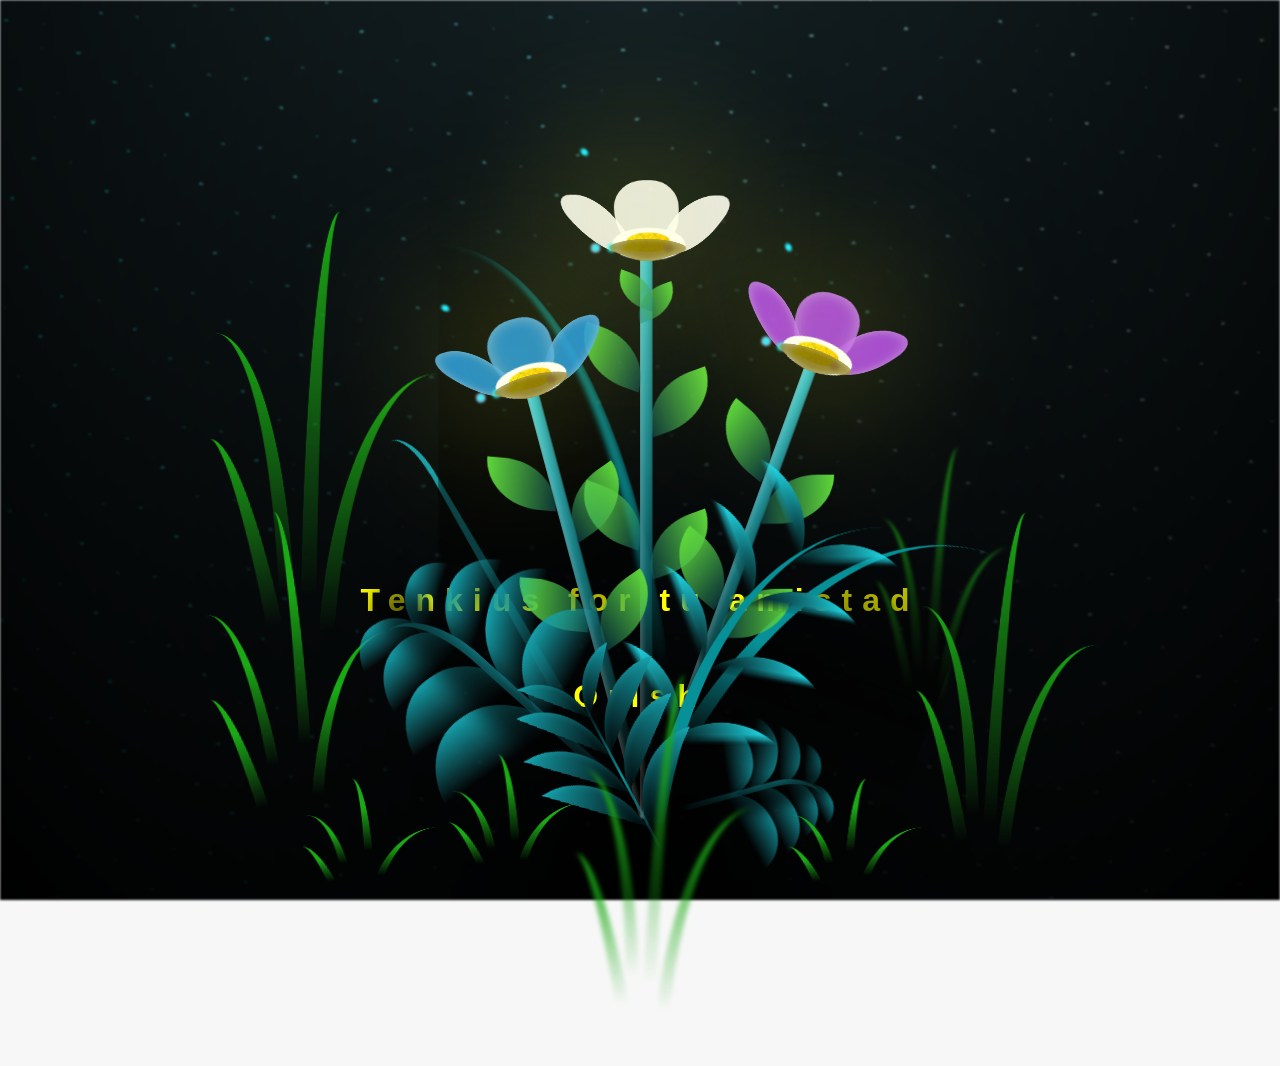
==== flower.html @ 5549317d "Primer commit" ====
<!DOCTYPE html>
<html lang="es">
  <head>
    <meta charset="UTF-8" />
    <meta http-equiv="X-UA-Compatible" content="IE=edge" />
    <meta name="viewport" content="width=device-width, initial-scale=1.0" />
    <link rel="stylesheet" href="css/main.css" />
    <link rel="icon" href="img/flowers.png" type="image/x-icon" />
    <title>Flower</title>
  </head>
  <body class="container">
    <audio src="sound/einaudi-i-giorni.mp3" autoplay></audio>
    <div id="lyrics">
     
    </div>
    <h1 class="titulo">Tenkius for tu amistad <br> <br>
      Orish</h1>
  
    <div class="night"></div>
    <div class="flowers">
      <div class="flower flower--1">
        <div class="flower__leafs flower__leafs--1">
          <div class="flower__leaf flower__leaf--1"></div>
          <div class="flower__leaf flower__leaf--2"></div>
          <div class="flower__leaf flower__leaf--3"></div>
          <div class="flower__leaf flower__leaf--4"></div>
          <div class="flower__white-circle"></div>

          <div class="flower__light flower__light--1"></div>
          <div class="flower__light flower__light--2"></div>
          <div class="flower__light flower__light--3"></div>
          <div class="flower__light flower__light--4"></div>
          <div class="flower__light flower__light--5"></div>
          <div class="flower__light flower__light--6"></div>
          <div class="flower__light flower__light--7"></div>
          <div class="flower__light flower__light--8"></div>
        </div>
        <div class="flower__line">
          <div class="flower__line__leaf flower__line__leaf--1"></div>
          <div class="flower__line__leaf flower__line__leaf--2"></div>
          <div class="flower__line__leaf flower__line__leaf--3"></div>
          <div class="flower__line__leaf flower__line__leaf--4"></div>
          <div class="flower__line__leaf flower__line__leaf--5"></div>
          <div class="flower__line__leaf flower__line__leaf--6"></div>
        </div>
      </div>

      <div class="flower flower--2">
        <div class="flower__leafs flower__leafs--2">
          <div class="flower__leaf flower__leaf--1"></div>
          <div class="flower__leaf flower__leaf--2"></div>
          <div class="flower__leaf flower__leaf--3"></div>
          <div class="flower__leaf flower__leaf--4"></div>
          <div class="flower__white-circle"></div>

          <div class="flower__light flower__light--1"></div>
          <div class="flower__light flower__light--2"></div>
          <div class="flower__light flower__light--3"></div>
          <div class="flower__light flower__light--4"></div>
          <div class="flower__light flower__light--5"></div>
          <div class="flower__light flower__light--6"></div>
          <div class="flower__light flower__light--7"></div>
          <div class="flower__light flower__light--8"></div>
        </div>
        <div class="flower__line">
          <div class="flower__line__leaf flower__line__leaf--1"></div>
          <div class="flower__line__leaf flower__line__leaf--2"></div>
          <div class="flower__line__leaf flower__line__leaf--3"></div>
          <div class="flower__line__leaf flower__line__leaf--4"></div>
        </div>
      </div>

      <div class="flower flower--3">
        <div class="flower__leafs flower__leafs--3">
          <div class="flower__leaf flower__leaf--1"></div>
          <div class="flower__leaf flower__leaf--2"></div>
          <div class="flower__leaf flower__leaf--3"></div>
          <div class="flower__leaf flower__leaf--4"></div>
          <div class="flower__white-circle"></div>

          <div class="flower__light flower__light--1"></div>
          <div class="flower__light flower__light--2"></div>
          <div class="flower__light flower__light--3"></div>
          <div class="flower__light flower__light--4"></div>
          <div class="flower__light flower__light--5"></div>
          <div class="flower__light flower__light--6"></div>
          <div class="flower__light flower__light--7"></div>
          <div class="flower__light flower__light--8"></div>
        </div>
        <div class="flower__line">
          <div class="flower__line__leaf flower__line__leaf--1"></div>
          <div class="flower__line__leaf flower__line__leaf--2"></div>
          <div class="flower__line__leaf flower__line__leaf--3"></div>
          <div class="flower__line__leaf flower__line__leaf--4"></div>
        </div>
      </div>

      <div class="grow-ans" style="--d: 1.2s">
        <div class="flower__g-long">
          <div class="flower__g-long__top"></div>
          <div class="flower__g-long__bottom"></div>
        </div>
      </div>

      <div class="growing-grass">
        <div class="flower__grass flower__grass--1">
          <div class="flower__grass--top"></div>
          <div class="flower__grass--bottom"></div>
          <div class="flower__grass__leaf flower__grass__leaf--1"></div>
          <div class="flower__grass__leaf flower__grass__leaf--2"></div>
          <div class="flower__grass__leaf flower__grass__leaf--3"></div>
          <div class="flower__grass__leaf flower__grass__leaf--4"></div>
          <div class="flower__grass__leaf flower__grass__leaf--5"></div>
          <div class="flower__grass__leaf flower__grass__leaf--6"></div>
          <div class="flower__grass__leaf flower__grass__leaf--7"></div>
          <div class="flower__grass__leaf flower__grass__leaf--8"></div>
          <div class="flower__grass__overlay"></div>
        </div>
      </div>

      <div class="growing-grass">
        <div class="flower__grass flower__grass--2">
          <div class="flower__grass--top"></div>
          <div class="flower__grass--bottom"></div>
          <div class="flower__grass__leaf flower__grass__leaf--1"></div>
          <div class="flower__grass__leaf flower__grass__leaf--2"></div>
          <div class="flower__grass__leaf flower__grass__leaf--3"></div>
          <div class="flower__grass__leaf flower__grass__leaf--4"></div>
          <div class="flower__grass__leaf flower__grass__leaf--5"></div>
          <div class="flower__grass__leaf flower__grass__leaf--6"></div>
          <div class="flower__grass__leaf flower__grass__leaf--7"></div>
          <div class="flower__grass__leaf flower__grass__leaf--8"></div>
          <div class="flower__grass__overlay"></div>
        </div>
      </div>

      <div class="grow-ans" style="--d: 2.4s">
        <div class="flower__g-right flower__g-right--1">
          <div class="leaf"></div>
        </div>
      </div>

      <div class="grow-ans" style="--d: 2.8s">
        <div class="flower__g-right flower__g-right--2">
          <div class="leaf"></div>
        </div>
      </div>

      <div class="grow-ans" style="--d: 2.8s">
        <div class="flower__g-front">
          <div
            class="flower__g-front__leaf-wrapper flower__g-front__leaf-wrapper--1"
          >
            <div class="flower__g-front__leaf"></div>
          </div>
          <div
            class="flower__g-front__leaf-wrapper flower__g-front__leaf-wrapper--2"
          >
            <div class="flower__g-front__leaf"></div>
          </div>
          <div
            class="flower__g-front__leaf-wrapper flower__g-front__leaf-wrapper--3"
          >
            <div class="flower__g-front__leaf"></div>
          </div>
          <div
            class="flower__g-front__leaf-wrapper flower__g-front__leaf-wrapper--4"
          >
            <div class="flower__g-front__leaf"></div>
          </div>
          <div
            class="flower__g-front__leaf-wrapper flower__g-front__leaf-wrapper--5"
          >
            <div class="flower__g-front__leaf"></div>
          </div>
          <div
            class="flower__g-front__leaf-wrapper flower__g-front__leaf-wrapper--6"
          >
            <div class="flower__g-front__leaf"></div>
          </div>
          <div
            class="flower__g-front__leaf-wrapper flower__g-front__leaf-wrapper--7"
          >
            <div class="flower__g-front__leaf"></div>
          </div>
          <div
            class="flower__g-front__leaf-wrapper flower__g-front__leaf-wrapper--8"
          >
            <div class="flower__g-front__leaf"></div>
          </div>
          <div class="flower__g-front__line"></div>
        </div>
      </div>

      <div class="grow-ans" style="--d: 3.2s">
        <div class="flower__g-fr">
          <div class="leaf"></div>
          <div class="flower__g-fr__leaf flower__g-fr__leaf--1"></div>
          <div class="flower__g-fr__leaf flower__g-fr__leaf--2"></div>
          <div class="flower__g-fr__leaf flower__g-fr__leaf--3"></div>
          <div class="flower__g-fr__leaf flower__g-fr__leaf--4"></div>
          <div class="flower__g-fr__leaf flower__g-fr__leaf--5"></div>
          <div class="flower__g-fr__leaf flower__g-fr__leaf--6"></div>
          <div class="flower__g-fr__leaf flower__g-fr__leaf--7"></div>
          <div class="flower__g-fr__leaf flower__g-fr__leaf--8"></div>
        </div>
      </div>

      <div class="long-g long-g--0">
        <div class="grow-ans" style="--d: 3s">
          <div class="leaf leaf--0"></div>
        </div>
        <div class="grow-ans" style="--d: 2.2s">
          <div class="leaf leaf--1"></div>
        </div>
        <div class="grow-ans" style="--d: 3.4s">
          <div class="leaf leaf--2"></div>
        </div>
        <div class="grow-ans" style="--d: 3.6s">
          <div class="leaf leaf--3"></div>
        </div>
      </div>

      <div class="long-g long-g--1">
        <div class="grow-ans" style="--d: 3.6s">
          <div class="leaf leaf--0"></div>
        </div>
        <div class="grow-ans" style="--d: 3.8s">
          <div class="leaf leaf--1"></div>
        </div>
        <div class="grow-ans" style="--d: 4s">
          <div class="leaf leaf--2"></div>
        </div>
        <div class="grow-ans" style="--d: 4.2s">
          <div class="leaf leaf--3"></div>
        </div>
      </div>

      <div class="long-g long-g--2">
        <div class="grow-ans" style="--d: 4s">
          <div class="leaf leaf--0"></div>
        </div>
        <div class="grow-ans" style="--d: 4.2s">
          <div class="leaf leaf--1"></div>
        </div>
        <div class="grow-ans" style="--d: 4.4s">
          <div class="leaf leaf--2"></div>
        </div>
        <div class="grow-ans" style="--d: 4.6s">
          <div class="leaf leaf--3"></div>
        </div>
      </div>

      <div class="long-g long-g--3">
        <div class="grow-ans" style="--d: 4s">
          <div class="leaf leaf--0"></div>
        </div>
        <div class="grow-ans" style="--d: 4.2s">
          <div class="leaf leaf--1"></div>
        </div>
        <div class="grow-ans" style="--d: 3s">
          <div class="leaf leaf--2"></div>
        </div>
        <div class="grow-ans" style="--d: 3.6s">
          <div class="leaf leaf--3"></div>
        </div>
      </div>

      <div class="long-g long-g--4">
        <div class="grow-ans" style="--d: 4s">
          <div class="leaf leaf--0"></div>
        </div>
        <div class="grow-ans" style="--d: 4.2s">
          <div class="leaf leaf--1"></div>
        </div>
        <div class="grow-ans" style="--d: 3s">
          <div class="leaf leaf--2"></div>
        </div>
        <div class="grow-ans" style="--d: 3.6s">
          <div class="leaf leaf--3"></div>
        </div>
      </div>

      <div class="long-g long-g--5">
        <div class="grow-ans" style="--d: 4s">
          <div class="leaf leaf--0"></div>
        </div>
        <div class="grow-ans" style="--d: 4.2s">
          <div class="leaf leaf--1"></div>
        </div>
        <div class="grow-ans" style="--d: 3s">
          <div class="leaf leaf--2"></div>
        </div>
        <div class="grow-ans" style="--d: 3.6s">
          <div class="leaf leaf--3"></div>
        </div>
      </div>

      <div class="long-g long-g--6">
        <div class="grow-ans" style="--d: 4.2s">
          <div class="leaf leaf--0"></div>
        </div>
        <div class="grow-ans" style="--d: 4.4s">
          <div class="leaf leaf--1"></div>
        </div>
        <div class="grow-ans" style="--d: 4.6s">
          <div class="leaf leaf--2"></div>
        </div>
        <div class="grow-ans" style="--d: 4.8s">
          <div class="leaf leaf--3"></div>
        </div>
      </div>

      <div class="long-g long-g--7">
        <div class="grow-ans" style="--d: 3s">
          <div class="leaf leaf--0"></div>
        </div>
        <div class="grow-ans" style="--d: 3.2s">
          <div class="leaf leaf--1"></div>
        </div>
        <div class="grow-ans" style="--d: 3.5s">
          <div class="leaf leaf--2"></div>
        </div>
        <div class="grow-ans" style="--d: 3.6s">
          <div class="leaf leaf--3"></div>
        </div>
      </div>
    </div>
    <script src="anim.js"></script>
    <script src="main.js"></script>
  </body>
</html>
---- css/main.css ----
*,
*::after,
*::before {
  padding: 0;
  margin: 0;
  box-sizing: border-box;
}

:root {
  --dark-color: #000;
}

body {
  display: flex;
  align-items: flex-end;
  justify-content: center;
  min-height: 100vh;
  background-color: var(--dark-color);
  overflow: hidden;
  perspective: 1000px;
}

#lyrics {
  font-size: 28px;
  font-family: "Franklin Gothic Medium", "Arial Narrow", Arial, sans-serif;
  color: white;
  position: absolute;
  margin-bottom: 20%;
  z-index: 1;
  font-weight: bold;
  letter-spacing: 4px;
}
@media only screen and (max-width: 600px) {
  /* Estilos específicos para dispositivos con un ancho máximo de 600px */
  #lyrics {
      font-size: 14px; /* Reduce el tamaño del texto para dispositivos más pequeños */
      margin-bottom: 530px;
      letter-spacing: 3px;
  }

}
.titulo {
  margin-bottom: 180px;
  font-family: "Arial Narrow", Arial, sans-serif;
  color: yellow;
  position: absolute;
  font-weight: bold;
  letter-spacing: 10px;
  opacity: 0;
  animation: fadeIn 3s ease-in-out forwards;
  text-align: center;
}
@keyframes fadeIn {
  from {
    opacity: 0;
  }
  to {
    opacity: 1;
  }
}

.night {
  z-index: -1;
  position: absolute;
  left: 50%;
  top: 0;
  transform: translateX(-50%);
  width: 100%;
  height: 100%;
  filter: blur(0.1vmin);
  background-image: radial-gradient(
      ellipse at top,
      transparent 0%,
      var(--dark-color)
    ),
    radial-gradient(
      ellipse at bottom,
      var(--dark-color),
      rgba(145, 233, 255, 0.2)
    ),
    repeating-linear-gradient(
      220deg,
      rgb(0, 0, 0) 0px,
      rgb(0, 0, 0) 19px,
      transparent 19px,
      transparent 22px
    ),
    repeating-linear-gradient(
      189deg,
      rgb(0, 0, 0) 0px,
      rgb(0, 0, 0) 19px,
      transparent 19px,
      transparent 22px
    ),
    repeating-linear-gradient(
      148deg,
      rgb(0, 0, 0) 0px,
      rgb(0, 0, 0) 19px,
      transparent 19px,
      transparent 22px
    ),
    linear-gradient(90deg, rgb(0, 255, 250), rgb(240, 240, 240));
}

.flowers {
  position: relative;
  transform: scale(0.9);
  /*margin-bottom: 100px;
  */
}

@media only screen and (max-width: 768px) {
  /* Estilos específicos para dispositivos con un ancho máximo de 768px */
  .flowers {
      font-size: 14px;
      margin-bottom: 35%;
      letter-spacing: 3px;
      transform: scale(0.85);
  }

  .titulo {
    margin-bottom: 100px;
    font-size: 1.2rem;
    letter-spacing: 5px;
  }

  .flower {
    bottom: 5vmin;
  }

  .flower--1 .flower__line {
    height: 50vmin;
  }

  .flower--2 .flower__line {
    height: 45vmin;
  }
}

.flower {
  position: absolute;
  bottom: 10vmin;
  transform-origin: bottom center;
  z-index: 10;
  --fl-speed: 0.8s;
}
.flower--1 {
  -webkit-animation: moving-flower-1 4s linear infinite;
  animation: moving-flower-1 4s linear infinite;
}
.flower--1 .flower__line {
  height: 70vmin;
  -webkit-animation-delay: 0.3s;
  animation-delay: 0.3s;
}
.flower--1 .flower__line__leaf--1 {
  -webkit-animation: blooming-leaf-right var(--fl-speed) 1.6s backwards;
  animation: blooming-leaf-right var(--fl-speed) 1.6s backwards;
}
.flower--1 .flower__line__leaf--2 {
  -webkit-animation: blooming-leaf-right var(--fl-speed) 1.4s backwards;
  animation: blooming-leaf-right var(--fl-speed) 1.4s backwards;
}
.flower--1 .flower__line__leaf--3 {
  -webkit-animation: blooming-leaf-left var(--fl-speed) 1.2s backwards;
  animation: blooming-leaf-left var(--fl-speed) 1.2s backwards;
}
.flower--1 .flower__line__leaf--4 {
  -webkit-animation: blooming-leaf-left var(--fl-speed) 1s backwards;
  animation: blooming-leaf-left var(--fl-speed) 1s backwards;
}
.flower--1 .flower__line__leaf--5 {
  -webkit-animation: blooming-leaf-right var(--fl-speed) 1.8s backwards;
  animation: blooming-leaf-right var(--fl-speed) 1.8s backwards;
}
.flower--1 .flower__line__leaf--6 {
  -webkit-animation: blooming-leaf-left var(--fl-speed) 2s backwards;
  animation: blooming-leaf-left var(--fl-speed) 2s backwards;
}
.flower--2 {
  left: 50%;
  transform: rotate(20deg);
  -webkit-animation: moving-flower-2 4s linear infinite;
  animation: moving-flower-2 4s linear infinite;
}
.flower--2 .flower__line {
  height: 60vmin;
  -webkit-animation-delay: 0.6s;
  animation-delay: 0.6s;
}
.flower--2 .flower__line__leaf--1 {
  -webkit-animation: blooming-leaf-right var(--fl-speed) 1.9s backwards;
  animation: blooming-leaf-right var(--fl-speed) 1.9s backwards;
}
.flower--2 .flower__line__leaf--2 {
  -webkit-animation: blooming-leaf-right var(--fl-speed) 1.7s backwards;
  animation: blooming-leaf-right var(--fl-speed) 1.7s backwards;
}
.flower--2 .flower__line__leaf--3 {
  -webkit-animation: blooming-leaf-left var(--fl-speed) 1.5s backwards;
  animation: blooming-leaf-left var(--fl-speed) 1.5s backwards;
}
.flower--2 .flower__line__leaf--4 {
  -webkit-animation: blooming-leaf-left var(--fl-speed) 1.3s backwards;
  animation: blooming-leaf-left var(--fl-speed) 1.3s backwards;
}
.flower--3 {
  left: 50%;
  transform: rotate(-15deg);
  -webkit-animation: moving-flower-3 4s linear infinite;
  animation: moving-flower-3 4s linear infinite;
}
.flower--3 .flower__line {
  -webkit-animation-delay: 0.9s;
  animation-delay: 0.9s;
}
.flower--3 .flower__line__leaf--1 {
  -webkit-animation: blooming-leaf-right var(--fl-speed) 2.5s backwards;
  animation: blooming-leaf-right var(--fl-speed) 2.5s backwards;
}
.flower--3 .flower__line__leaf--2 {
  -webkit-animation: blooming-leaf-right var(--fl-speed) 2.3s backwards;
  animation: blooming-leaf-right var(--fl-speed) 2.3s backwards;
}
.flower--3 .flower__line__leaf--3 {
  -webkit-animation: blooming-leaf-left var(--fl-speed) 2.1s backwards;
  animation: blooming-leaf-left var(--fl-speed) 2.1s backwards;
}
.flower--3 .flower__line__leaf--4 {
  -webkit-animation: blooming-leaf-left var(--fl-speed) 1.9s backwards;
  animation: blooming-leaf-left var(--fl-speed) 1.9s backwards;
}
.flower__leafs {
  position: relative;
  -webkit-animation: blooming-flower 2s backwards;
  animation: blooming-flower 2s backwards;
}
.flower__leafs--1 {
  -webkit-animation-delay: 1.1s;
  animation-delay: 1.1s;
}
.flower__leafs--2 {
  -webkit-animation-delay: 1.4s;
  animation-delay: 1.4s;
}
.flower__leafs--3 {
  -webkit-animation-delay: 1.7s;
  animation-delay: 1.7s;
}
.flower__leafs::after {
  content: "";
  position: absolute;
  left: 0;
  top: 0;
  transform: translate(-50%, -100%);
  width: 8vmin;
  height: 8vmin;
  background-color: #f9fd25;
  /* background-color: #fd2525; */
  filter: blur(10vmin);
}
.flower__leaf {
  position: absolute;
  bottom: 0;
  left: 50%;
  width: 8vmin;
  height: 11vmin;
  border-radius: 51% 49% 47% 53%/44% 45% 55% 69%;
  background-color: var(--leaf-color, #fddd25);
  transform-origin: bottom center;
  opacity: 0.9;
  box-shadow: inset 0 0 2vmin rgba(255, 255, 255, 0.5);
}

/* Colores por flor: personaliza aquí cada flor individualmente */
.flower--1 { --leaf-color: #ffffff; }
.flower--2 { --leaf-color: #b246f2; }
.flower--3 { --leaf-color: #1e94e2; }
.flower__leaf--1 {
  transform: translate(-10%, 1%) rotateY(40deg) rotateX(-50deg);
}
.flower__leaf--2 {
  transform: translate(-50%, -4%) rotateX(40deg);
}
.flower__leaf--3 {
  transform: translate(-90%, 0%) rotateY(45deg) rotateX(50deg);
}
.flower__leaf--4 {
  width: 8vmin;
  height: 8vmin;
  transform-origin: bottom left;
  border-radius: 4vmin 10vmin 4vmin 4vmin;
  transform: translate(0%, 18%) rotateX(70deg) rotate(-43deg);
  background-color: #7c6901;
  z-index: 1;
  opacity: 0.8;
}
.flower__white-circle {
  position: absolute;
  left: -3.5vmin;
  top: -3vmin;
  width: 9vmin;
  height: 4vmin;
  border-radius: 50%;
  background-color: #fff;
}
.flower__white-circle::after {
  content: "";
  position: absolute;
  left: 50%;
  top: 45%;
  transform: translate(-50%, -50%);
  width: 60%;
  height: 60%;
  border-radius: inherit;
  background-image: repeating-linear-gradient(
      135deg,
      rgba(0, 0, 0, 0.03) 0px,
      rgba(0, 0, 0, 0.03) 1px,
      transparent 1px,
      transparent 12px
    ),
    repeating-linear-gradient(
      45deg,
      rgba(0, 0, 0, 0.03) 0px,
      rgba(0, 0, 0, 0.03) 1px,
      transparent 1px,
      transparent 12px
    ),
    repeating-linear-gradient(
      67.5deg,
      rgba(0, 0, 0, 0.03) 0px,
      rgba(0, 0, 0, 0.03) 1px,
      transparent 1px,
      transparent 12px
    ),
    repeating-linear-gradient(
      135deg,
      rgba(0, 0, 0, 0.03) 0px,
      rgba(0, 0, 0, 0.03) 1px,
      transparent 1px,
      transparent 12px
    ),
    repeating-linear-gradient(
      45deg,
      rgba(0, 0, 0, 0.03) 0px,
      rgba(0, 0, 0, 0.03) 1px,
      transparent 1px,
      transparent 12px
    ),
    repeating-linear-gradient(
      112.5deg,
      rgba(0, 0, 0, 0.03) 0px,
      rgba(0, 0, 0, 0.03) 1px,
      transparent 1px,
      transparent 12px
    ),
    repeating-linear-gradient(
      112.5deg,
      rgba(0, 0, 0, 0.03) 0px,
      rgba(0, 0, 0, 0.03) 1px,
      transparent 1px,
      transparent 12px
    ),
    repeating-linear-gradient(
      45deg,
      rgba(0, 0, 0, 0.03) 0px,
      rgba(0, 0, 0, 0.03) 1px,
      transparent 1px,
      transparent 12px
    ),
    repeating-linear-gradient(
      22.5deg,
      rgba(0, 0, 0, 0.03) 0px,
      rgba(0, 0, 0, 0.03) 1px,
      transparent 1px,
      transparent 12px
    ),
    repeating-linear-gradient(
      45deg,
      rgba(0, 0, 0, 0.03) 0px,
      rgba(0, 0, 0, 0.03) 1px,
      transparent 1px,
      transparent 12px
    ),
    repeating-linear-gradient(
      22.5deg,
      rgba(0, 0, 0, 0.03) 0px,
      rgba(0, 0, 0, 0.03) 1px,
      transparent 1px,
      transparent 12px
    ),
    repeating-linear-gradient(
      135deg,
      rgba(0, 0, 0, 0.03) 0px,
      rgba(0, 0, 0, 0.03) 1px,
      transparent 1px,
      transparent 12px
    ),
    repeating-linear-gradient(
      157.5deg,
      rgba(0, 0, 0, 0.03) 0px,
      rgba(0, 0, 0, 0.03) 1px,
      transparent 1px,
      transparent 12px
    ),
    repeating-linear-gradient(
      67.5deg,
      rgba(0, 0, 0, 0.03) 0px,
      rgba(0, 0, 0, 0.03) 1px,
      transparent 1px,
      transparent 12px
    ),
    repeating-linear-gradient(
      67.5deg,
      rgba(0, 0, 0, 0.03) 0px,
      rgba(0, 0, 0, 0.03) 1px,
      transparent 1px,
      transparent 12px
    ),
    linear-gradient(90deg, rgb(255, 235, 18), rgb(255, 206, 0));
}
.flower__line {
  height: 55vmin;
  width: 1.5vmin;
  background-image: linear-gradient(
      to left,
      rgba(0, 0, 0, 0.2),
      transparent,
      rgba(255, 255, 255, 0.2)
    ),
    linear-gradient(to top, transparent 10%, #14757a, #39c6d6);
  box-shadow: inset 0 0 2px rgba(0, 0, 0, 0.5);
  -webkit-animation: grow-flower-tree 4s backwards;
  animation: grow-flower-tree 4s backwards;
}
.flower__line__leaf {
  --w: 7vmin;
  --h: calc(var(--w) + 2vmin);
  position: absolute;
  top: 20%;
  left: 90%;
  width: var(--w);
  height: var(--h);
  border-top-right-radius: var(--h);
  border-bottom-left-radius: var(--h);
  background-image: linear-gradient(to top, rgba(20, 117, 122, 0.4), #5ed639);
}
.flower__line__leaf--1 {
  transform: rotate(70deg) rotateY(30deg);
}
.flower__line__leaf--2 {
  top: 45%;
  transform: rotate(70deg) rotateY(30deg);
}
.flower__line__leaf--3,
.flower__line__leaf--4,
.flower__line__leaf--6 {
  border-top-right-radius: 0;
  border-bottom-left-radius: 0;
  border-top-left-radius: var(--h);
  border-bottom-right-radius: var(--h);
  left: -460%;
  top: 12%;
  transform: rotate(-70deg) rotateY(30deg);
}
.flower__line__leaf--4 {
  top: 40%;
}
.flower__line__leaf--5 {
  top: 0;
  transform-origin: left;
  transform: rotate(70deg) rotateY(30deg) scale(0.6);
}
.flower__line__leaf--6 {
  top: -2%;
  left: -450%;
  transform-origin: right;
  transform: rotate(-70deg) rotateY(30deg) scale(0.6);
}
.flower__light {
  position: absolute;
  bottom: 0vmin;
  width: 1vmin;
  height: 1vmin;
  background-color: rgb(255, 251, 0);
  border-radius: 50%;
  filter: blur(0.2vmin);
  -webkit-animation: light-ans 4s linear infinite backwards;
  animation: light-ans 4s linear infinite backwards;
}
.flower__light:nth-child(odd) {
  background-color: #23f0ff;
}
.flower__light--1 {
  left: -2vmin;
  -webkit-animation-delay: 1s;
  animation-delay: 1s;
}
.flower__light--2 {
  left: 3vmin;
  -webkit-animation-delay: 0.5s;
  animation-delay: 0.5s;
}
.flower__light--3 {
  left: -6vmin;
  -webkit-animation-delay: 0.3s;
  animation-delay: 0.3s;
}
.flower__light--4 {
  left: 6vmin;
  -webkit-animation-delay: 0.9s;
  animation-delay: 0.9s;
}
.flower__light--5 {
  left: -1vmin;
  -webkit-animation-delay: 1.5s;
  animation-delay: 1.5s;
}
.flower__light--6 {
  left: -4vmin;
  -webkit-animation-delay: 3s;
  animation-delay: 3s;
}
.flower__light--7 {
  left: 3vmin;
  -webkit-animation-delay: 2s;
  animation-delay: 2s;
}
.flower__light--8 {
  left: -6vmin;
  -webkit-animation-delay: 3.5s;
  animation-delay: 3.5s;
}
/* Asignar colores por clase a las partículas para mayor variedad */
.flower__light--1,
.flower__light--5 { background-color: rgb(255, 251, 0); /* amarillo */ }
.flower__light--2,
.flower__light--6 { background-color: #23f0ff; /* cian */ }
.flower__light--3,
.flower__light--7 { background-color: #eb70e0; /* lila */ }
.flower__light--4,
.flower__grass {
  --c: #159faa;
  --line-w: 1.5vmin;
  position: absolute;
  bottom: 12vmin;
  left: -7vmin;
  display: flex;
  flex-direction: column;
  align-items: flex-end;
  z-index: 20;
  transform-origin: bottom center;
  transform: rotate(-48deg) rotateY(40deg);
}
.flower__grass--1 {
  -webkit-animation: moving-grass 2s linear infinite;
  animation: moving-grass 2s linear infinite;
}
.flower__grass--2 {
  left: 2vmin;
  bottom: 10vmin;
  transform: scale(0.5) rotate(75deg) rotateX(10deg) rotateY(-200deg);
  opacity: 0.8;
  z-index: 0;
  -webkit-animation: moving-grass--2 1.5s linear infinite;
  animation: moving-grass--2 1.5s linear infinite;
}
.flower__grass--top {
  width: 7vmin;
  height: 10vmin;
  border-top-right-radius: 100%;
  border-right: var(--line-w) solid var(--c);
  transform-origin: bottom center;
  transform: rotate(-2deg);
}
.flower__grass--bottom {
  margin-top: -2px;
  width: var(--line-w);
  height: 25vmin;
  background-image: linear-gradient(to top, transparent, var(--c));
}
.flower__grass__leaf {
  --size: 10vmin;
  position: absolute;
  width: calc(var(--size) * 2.1);
  height: var(--size);
  border-top-left-radius: var(--size);
  border-top-right-radius: var(--size);
  background-image: linear-gradient(
    to top,
    transparent,
    transparent 30%,
    var(--c)
  );
  z-index: 100;
}
.flower__grass__leaf--1 {
  top: -6%;
  left: 30%;
  --size: 6vmin;
  transform: rotate(-20deg);
  -webkit-animation: growing-grass-ans--1 2s 2.6s backwards;
  animation: growing-grass-ans--1 2s 2.6s backwards;
}
@-webkit-keyframes growing-grass-ans--1 {
  0% {
    transform-origin: bottom left;
    transform: rotate(-20deg) scale(0);
  }
}
@keyframes growing-grass-ans--1 {
  0% {
    transform-origin: bottom left;
    transform: rotate(-20deg) scale(0);
  }
}
.flower__grass__leaf--2 {
  top: -5%;
  left: -110%;
  --size: 6vmin;
  transform: rotate(10deg);
  -webkit-animation: growing-grass-ans--2 2s 2.4s linear backwards;
  animation: growing-grass-ans--2 2s 2.4s linear backwards;
}
@-webkit-keyframes growing-grass-ans--2 {
  0% {
    transform-origin: bottom right;
    transform: rotate(10deg) scale(0);
  }
}
@keyframes growing-grass-ans--2 {
  0% {
    transform-origin: bottom right;
    transform: rotate(10deg) scale(0);
  }
}
.flower__grass__leaf--3 {
  top: 5%;
  left: 60%;
  --size: 8vmin;
  transform: rotate(-18deg) rotateX(-20deg);
  -webkit-animation: growing-grass-ans--3 2s 2.2s linear backwards;
  animation: growing-grass-ans--3 2s 2.2s linear backwards;
}
@-webkit-keyframes growing-grass-ans--3 {
  0% {
    transform-origin: bottom left;
    transform: rotate(-18deg) rotateX(-20deg) scale(0);
  }
}
@keyframes growing-grass-ans--3 {
  0% {
    transform-origin: bottom left;
    transform: rotate(-18deg) rotateX(-20deg) scale(0);
  }
}
.flower__grass__leaf--4 {
  top: 6%;
  left: -135%;
  --size: 8vmin;
  transform: rotate(2deg);
  -webkit-animation: growing-grass-ans--4 2s 2s linear backwards;
  animation: growing-grass-ans--4 2s 2s linear backwards;
}
@-webkit-keyframes growing-grass-ans--4 {
  0% {
    transform-origin: bottom right;
    transform: rotate(2deg) scale(0);
  }
}
@keyframes growing-grass-ans--4 {
  0% {
    transform-origin: bottom right;
    transform: rotate(2deg) scale(0);
  }
}
.flower__grass__leaf--5 {
  top: 20%;
  left: 60%;
  --size: 10vmin;
  transform: rotate(-24deg) rotateX(-20deg);
  -webkit-animation: growing-grass-ans--5 2s 1.8s linear backwards;
  animation: growing-grass-ans--5 2s 1.8s linear backwards;
}
@-webkit-keyframes growing-grass-ans--5 {
  0% {
    transform-origin: bottom left;
    transform: rotate(-24deg) rotateX(-20deg) scale(0);
  }
}
@keyframes growing-grass-ans--5 {
  0% {
    transform-origin: bottom left;
    transform: rotate(-24deg) rotateX(-20deg) scale(0);
  }
}
.flower__grass__leaf--6 {
  top: 22%;
  left: -180%;
  --size: 10vmin;
  transform: rotate(10deg);
  -webkit-animation: growing-grass-ans--6 2s 1.6s linear backwards;
  animation: growing-grass-ans--6 2s 1.6s linear backwards;
}
@-webkit-keyframes growing-grass-ans--6 {
  0% {
    transform-origin: bottom right;
    transform: rotate(10deg) scale(0);
  }
}
@keyframes growing-grass-ans--6 {
  0% {
    transform-origin: bottom right;
    transform: rotate(10deg) scale(0);
  }
}
.flower__grass__leaf--7 {
  top: 39%;
  left: 70%;
  --size: 10vmin;
  transform: rotate(-10deg);
  -webkit-animation: growing-grass-ans--7 2s 1.4s linear backwards;
  animation: growing-grass-ans--7 2s 1.4s linear backwards;
}
@-webkit-keyframes growing-grass-ans--7 {
  0% {
    transform-origin: bottom left;
    transform: rotate(-10deg) scale(0);
  }
}
@keyframes growing-grass-ans--7 {
  0% {
    transform-origin: bottom left;
    transform: rotate(-10deg) scale(0);
  }
}
.flower__grass__leaf--8 {
  top: 40%;
  left: -215%;
  --size: 11vmin;
  transform: rotate(10deg);
  -webkit-animation: growing-grass-ans--8 2s 1.2s linear backwards;
  animation: growing-grass-ans--8 2s 1.2s linear backwards;
}
@-webkit-keyframes growing-grass-ans--8 {
  0% {
    transform-origin: bottom right;
    transform: rotate(10deg) scale(0);
  }
}
@keyframes growing-grass-ans--8 {
  0% {
    transform-origin: bottom right;
    transform: rotate(10deg) scale(0);
  }
}
.flower__grass__overlay {
  position: absolute;
  top: -10%;
  right: 0%;
  width: 100%;
  height: 100%;
  background-color: rgba(0, 0, 0, 0.6);
  filter: blur(1.5vmin);
  z-index: 100;
}
.flower__g-long {
  --w: 2vmin;
  --h: 6vmin;
  --c: #159faa;
  position: absolute;
  bottom: 10vmin;
  left: -3vmin;
  transform-origin: bottom center;
  transform: rotate(-30deg) rotateY(-20deg);
  display: flex;
  flex-direction: column;
  align-items: flex-end;
  -webkit-animation: flower-g-long-ans 3s linear infinite;
  animation: flower-g-long-ans 3s linear infinite;
}
@-webkit-keyframes flower-g-long-ans {
  0%,
  100% {
    transform: rotate(-30deg) rotateY(-20deg);
  }
  50% {
    transform: rotate(-32deg) rotateY(-20deg);
  }
}
@keyframes flower-g-long-ans {
  0%,
  100% {
    transform: rotate(-30deg) rotateY(-20deg);
  }
  50% {
    transform: rotate(-32deg) rotateY(-20deg);
  }
}
.flower__g-long__top {
  top: calc(var(--h) * -1);
  width: calc(var(--w) + 1vmin);
  height: var(--h);
  border-top-right-radius: 100%;
  border-right: 0.7vmin solid var(--c);
  transform: translate(-0.7vmin, 1vmin);
}
.flower__g-long__bottom {
  width: var(--w);
  height: 50vmin;
  transform-origin: bottom center;
  background-image: linear-gradient(to top, transparent 30%, var(--c));
  box-shadow: inset 0 0 2px rgba(0, 0, 0, 0.5);
  -webkit-clip-path: polygon(35% 0, 65% 1%, 100% 100%, 0% 100%);
  clip-path: polygon(35% 0, 65% 1%, 100% 100%, 0% 100%);
}
.flower__g-right {
  position: absolute;
  bottom: 6vmin;
  left: -2vmin;
  transform-origin: bottom left;
  transform: rotate(20deg);
}
.flower__g-right .leaf {
  width: 30vmin;
  height: 50vmin;
  border-top-left-radius: 100%;
  border-left: 2vmin solid #079097;
  background-image: linear-gradient(
    to bottom,
    transparent,
    var(--dark-color) 60%
  );
  -webkit-mask-image: linear-gradient(to top, transparent 30%, #079097 60%);
}
.flower__g-right--1 {
  -webkit-animation: flower-g-right-ans 2.5s linear infinite;
  animation: flower-g-right-ans 2.5s linear infinite;
}
.flower__g-right--2 {
  left: 5vmin;
  transform: rotateY(-180deg);
  -webkit-animation: flower-g-right-ans--2 3s linear infinite;
  animation: flower-g-right-ans--2 3s linear infinite;
}
.flower__g-right--2 .leaf {
  height: 75vmin;
  filter: blur(0.3vmin);
  opacity: 0.8;
}
@-webkit-keyframes flower-g-right-ans {
  0%,
  100% {
    transform: rotate(20deg);
  }
  50% {
    transform: rotate(24deg) rotateX(-20deg);
  }
}
@keyframes flower-g-right-ans {
  0%,
  100% {
    transform: rotate(20deg);
  }
  50% {
    transform: rotate(24deg) rotateX(-20deg);
  }
}
@-webkit-keyframes flower-g-right-ans--2 {
  0%,
  100% {
    transform: rotateY(-180deg) rotate(0deg) rotateX(-20deg);
  }
  50% {
    transform: rotateY(-180deg) rotate(6deg) rotateX(-20deg);
  }
}
@keyframes flower-g-right-ans--2 {
  0%,
  100% {
    transform: rotateY(-180deg) rotate(0deg) rotateX(-20deg);
  }
  50% {
    transform: rotateY(-180deg) rotate(6deg) rotateX(-20deg);
  }
}
.flower__g-front {
  position: absolute;
  bottom: 6vmin;
  left: 2.5vmin;
  z-index: 100;
  transform-origin: bottom center;
  transform: rotate(-28deg) rotateY(30deg) scale(1.04);
  -webkit-animation: flower__g-front-ans 2s linear infinite;
  animation: flower__g-front-ans 2s linear infinite;
}
@-webkit-keyframes flower__g-front-ans {
  0%,
  100% {
    transform: rotate(-28deg) rotateY(30deg) scale(1.04);
  }
  50% {
    transform: rotate(-35deg) rotateY(40deg) scale(1.04);
  }
}
@keyframes flower__g-front-ans {
  0%,
  100% {
    transform: rotate(-28deg) rotateY(30deg) scale(1.04);
  }
  50% {
    transform: rotate(-35deg) rotateY(40deg) scale(1.04);
  }
}
.flower__g-front__line {
  width: 0.3vmin;
  height: 20vmin;
  background-image: linear-gradient(
    to top,
    transparent,
    #079097,
    transparent 100%
  );
  position: relative;
}
.flower__g-front__leaf-wrapper {
  position: absolute;
  top: 0;
  left: 0;
  transform-origin: bottom left;
  transform: rotate(10deg);
}
.flower__g-front__leaf-wrapper:nth-child(even) {
  left: 0vmin;
  transform: rotateY(-180deg) rotate(5deg);
  -webkit-animation: flower__g-front__leaf-left-ans 1s ease-in backwards;
  animation: flower__g-front__leaf-left-ans 1s ease-in backwards;
}
.flower__g-front__leaf-wrapper:nth-child(odd) {
  -webkit-animation: flower__g-front__leaf-ans 1s ease-in backwards;
  animation: flower__g-front__leaf-ans 1s ease-in backwards;
}
.flower__g-front__leaf-wrapper--1 {
  top: -8vmin;
  transform: scale(0.7);
  -webkit-animation: flower__g-front__leaf-ans 1s 5.5s ease-in backwards !important;
  animation: flower__g-front__leaf-ans 1s 5.5s ease-in backwards !important;
}
.flower__g-front__leaf-wrapper--2 {
  top: -8vmin;
  transform: rotateY(-180deg) scale(0.7) !important;
  -webkit-animation: flower__g-front__leaf-left-ans-2 1s 4.6s ease-in backwards !important;
  animation: flower__g-front__leaf-left-ans-2 1s 4.6s ease-in backwards !important;
}
.flower__g-front__leaf-wrapper--3 {
  top: -3vmin;
  -webkit-animation: flower__g-front__leaf-ans 1s 4.6s ease-in backwards;
  animation: flower__g-front__leaf-ans 1s 4.6s ease-in backwards;
}
.flower__g-front__leaf-wrapper--4 {
  top: -3vmin;
  transform: rotateY(-180deg) scale(0.9) !important;
  -webkit-animation: flower__g-front__leaf-left-ans-2 1s 4.6s ease-in backwards !important;
  animation: flower__g-front__leaf-left-ans-2 1s 4.6s ease-in backwards !important;
}
@-webkit-keyframes flower__g-front__leaf-left-ans-2 {
  0% {
    transform: rotateY(-180deg) scale(0);
  }
}
@keyframes flower__g-front__leaf-left-ans-2 {
  0% {
    transform: rotateY(-180deg) scale(0);
  }
}
.flower__g-front__leaf-wrapper--5,
.flower__g-front__leaf-wrapper--6 {
  top: 2vmin;
}
.flower__g-front__leaf-wrapper--7,
.flower__g-front__leaf-wrapper--8 {
  top: 6.5vmin;
}
.flower__g-front__leaf-wrapper--2 {
  -webkit-animation-delay: 5.2s !important;
  animation-delay: 5.2s !important;
}
.flower__g-front__leaf-wrapper--3 {
  -webkit-animation-delay: 4.9s !important;
  animation-delay: 4.9s !important;
}
.flower__g-front__leaf-wrapper--5 {
  -webkit-animation-delay: 4.3s !important;
  animation-delay: 4.3s !important;
}
.flower__g-front__leaf-wrapper--6 {
  -webkit-animation-delay: 4.1s !important;
  animation-delay: 4.1s !important;
}
.flower__g-front__leaf-wrapper--7 {
  -webkit-animation-delay: 3.8s !important;
  animation-delay: 3.8s !important;
}
.flower__g-front__leaf-wrapper--8 {
  -webkit-animation-delay: 3.5s !important;
  animation-delay: 3.5s !important;
}
@-webkit-keyframes flower__g-front__leaf-ans {
  0% {
    transform: rotate(10deg) scale(0);
  }
}
@keyframes flower__g-front__leaf-ans {
  0% {
    transform: rotate(10deg) scale(0);
  }
}
@-webkit-keyframes flower__g-front__leaf-left-ans {
  0% {
    transform: rotateY(-180deg) rotate(5deg) scale(0);
  }
}
@keyframes flower__g-front__leaf-left-ans {
  0% {
    transform: rotateY(-180deg) rotate(5deg) scale(0);
  }
}
.flower__g-front__leaf {
  width: 10vmin;
  height: 10vmin;
  border-radius: 100% 0% 0% 100%/100% 100% 0% 0%;
  box-shadow: inset 0 2px 1vmin hsla(184deg, 97%, 58%, 0.2);
  background-image: linear-gradient(
      to bottom left,
      transparent,
      var(--dark-color)
    ),
    linear-gradient(to bottom right, #159faa 50%, transparent 50%, transparent);
  -webkit-mask-image: linear-gradient(
    to bottom right,
    #159faa 50%,
    transparent 50%,
    transparent
  );
  mask-image: linear-gradient(
    to bottom right,
    #159faa 50%,
    transparent 50%,
    transparent
  );
}
.flower__g-fr {
  position: absolute;
  bottom: -4vmin;
  left: vmin;
  transform-origin: bottom left;
  z-index: 10;
  -webkit-animation: flower__g-fr-ans 2s linear infinite;
  animation: flower__g-fr-ans 2s linear infinite;
}
@-webkit-keyframes flower__g-fr-ans {
  0%,
  100% {
    transform: rotate(2deg);
  }
  50% {
    transform: rotate(4deg);
  }
}
@keyframes flower__g-fr-ans {
  0%,
  100% {
    transform: rotate(2deg);
  }
  50% {
    transform: rotate(4deg);
  }
}
.flower__g-fr .leaf {
  width: 30vmin;
  height: 50vmin;
  border-top-left-radius: 100%;
  border-left: 2vmin solid #079097;
  -webkit-mask-image: linear-gradient(to top, transparent 25%, #079097 50%);
  position: relative;
  z-index: 1;
}
.flower__g-fr__leaf {
  position: absolute;
  top: 0;
  left: 0;
  width: 10vmin;
  height: 10vmin;
  border-radius: 100% 0% 0% 100%/100% 100% 0% 0%;
  box-shadow: inset 0 2px 1vmin hsla(184deg, 97%, 58%, 0.2);
  background-image: linear-gradient(
      to bottom left,
      transparent,
      var(--dark-color) 98%
    ),
    linear-gradient(to bottom right, #23f0ff 45%, transparent 50%, transparent);
  -webkit-mask-image: linear-gradient(
    135deg,
    #159faa 40%,
    transparent 50%,
    transparent
  );
}
.flower__g-fr__leaf--1 {
  left: 20vmin;
  transform: rotate(45deg);
  -webkit-animation: flower__g-fr-leaft-ans-1 0.5s 5.2s linear backwards;
  animation: flower__g-fr-leaft-ans-1 0.5s 5.2s linear backwards;
}
@-webkit-keyframes flower__g-fr-leaft-ans-1 {
  0% {
    transform-origin: left;
    transform: rotate(45deg) scale(0);
  }
}
@keyframes flower__g-fr-leaft-ans-1 {
  0% {
    transform-origin: left;
    transform: rotate(45deg) scale(0);
  }
}
.flower__g-fr__leaf--2 {
  left: 12vmin;
  top: -7vmin;
  transform: rotate(25deg) rotateY(-180deg);
  -webkit-animation: flower__g-fr-leaft-ans-6 0.5s 5s linear backwards;
  animation: flower__g-fr-leaft-ans-6 0.5s 5s linear backwards;
}
.flower__g-fr__leaf--3 {
  left: 15vmin;
  top: 6vmin;
  transform: rotate(55deg);
  -webkit-animation: flower__g-fr-leaft-ans-5 0.5s 4.8s linear backwards;
  animation: flower__g-fr-leaft-ans-5 0.5s 4.8s linear backwards;
}
.flower__g-fr__leaf--4 {
  left: 6vmin;
  top: -2vmin;
  transform: rotate(25deg) rotateY(-180deg);
  -webkit-animation: flower__g-fr-leaft-ans-6 0.5s 4.6s linear backwards;
  animation: flower__g-fr-leaft-ans-6 0.5s 4.6s linear backwards;
}
.flower__g-fr__leaf--5 {
  left: 10vmin;
  top: 14vmin;
  transform: rotate(55deg);
  -webkit-animation: flower__g-fr-leaft-ans-5 0.5s 4.4s linear backwards;
  animation: flower__g-fr-leaft-ans-5 0.5s 4.4s linear backwards;
}
@-webkit-keyframes flower__g-fr-leaft-ans-5 {
  0% {
    transform-origin: left;
    transform: rotate(55deg) scale(0);
  }
}
@keyframes flower__g-fr-leaft-ans-5 {
  0% {
    transform-origin: left;
    transform: rotate(55deg) scale(0);
  }
}
.flower__g-fr__leaf--6 {
  left: 0vmin;
  top: 6vmin;
  transform: rotate(25deg) rotateY(-180deg);
  -webkit-animation: flower__g-fr-leaft-ans-6 0.5s 4.2s linear backwards;
  animation: flower__g-fr-leaft-ans-6 0.5s 4.2s linear backwards;
}
@-webkit-keyframes flower__g-fr-leaft-ans-6 {
  0% {
    transform-origin: right;
    transform: rotate(25deg) rotateY(-180deg) scale(0);
  }
}
@keyframes flower__g-fr-leaft-ans-6 {
  0% {
    transform-origin: right;
    transform: rotate(25deg) rotateY(-180deg) scale(0);
  }
}
.flower__g-fr__leaf--7 {
  left: 5vmin;
  top: 22vmin;
  transform: rotate(45deg);
  -webkit-animation: flower__g-fr-leaft-ans-7 0.5s 4s linear backwards;
  animation: flower__g-fr-leaft-ans-7 0.5s 4s linear backwards;
}
@-webkit-keyframes flower__g-fr-leaft-ans-7 {
  0% {
    transform-origin: left;
    transform: rotate(45deg) scale(0);
  }
}
@keyframes flower__g-fr-leaft-ans-7 {
  0% {
    transform-origin: left;
    transform: rotate(45deg) scale(0);
  }
}
.flower__g-fr__leaf--8 {
  left: -4vmin;
  top: 15vmin;
  transform: rotate(15deg) rotateY(-180deg);
  -webkit-animation: flower__g-fr-leaft-ans-8 0.5s 3.8s linear backwards;
  animation: flower__g-fr-leaft-ans-8 0.5s 3.8s linear backwards;
}
@-webkit-keyframes flower__g-fr-leaft-ans-8 {
  0% {
    transform-origin: right;
    transform: rotate(15deg) rotateY(-180deg) scale(0);
  }
}
@keyframes flower__g-fr-leaft-ans-8 {
  0% {
    transform-origin: right;
    transform: rotate(15deg) rotateY(-180deg) scale(0);
  }
}

.long-g {
  position: absolute;
  bottom: 25vmin;
  left: -42vmin;
  transform-origin: bottom left;
}
.long-g--1 {
  bottom: 0vmin;
  transform: scale(0.8) rotate(-5deg);
}
.long-g--1 .leaf {
  -webkit-mask-image: linear-gradient(
    to top,
    transparent 40%,
    #079097 80%
  ) !important;
}
.long-g--1 .leaf--1 {
  --w: 5vmin;
  --h: 60vmin;
  left: -2vmin;
  transform: rotate(3deg) rotateY(-180deg);
}
.long-g--2,
.long-g--3 {
  bottom: -3vmin;
  left: -35vmin;
  transform-origin: center;
  transform: scale(0.6) rotateX(60deg);
}
.long-g--2 .leaf,
.long-g--3 .leaf {
  -webkit-mask-image: linear-gradient(
    to top,
    transparent 50%,
    #079097 80%
  ) !important;
}
.long-g--2 .leaf--1,
.long-g--3 .leaf--1 {
  left: -1vmin;
  transform: rotateY(-180deg);
}
.long-g--3 {
  left: -17vmin;
  bottom: 0vmin;
}
.long-g--3 .leaf {
  -webkit-mask-image: linear-gradient(
    to top,
    transparent 40%,
    #079097 80%
  ) !important;
}
.long-g--4 {
  left: 25vmin;
  bottom: -3vmin;
  transform-origin: center;
  transform: scale(0.6) rotateX(60deg);
}
.long-g--4 .leaf {
  -webkit-mask-image: linear-gradient(
    to top,
    transparent 50%,
    #079097 80%
  ) !important;
}
.long-g--5 {
  left: 42vmin;
  bottom: 0vmin;
  transform: scale(0.8) rotate(2deg);
}
.long-g--6 {
  left: 0vmin;
  bottom: -20vmin;
  z-index: 100;
  filter: blur(0.3vmin);
  transform: scale(0.8) rotate(2deg);
}
.long-g--7 {
  left: 35vmin;
  bottom: 20vmin;
  z-index: -1;
  filter: blur(0.3vmin);
  transform: scale(0.6) rotate(2deg);
  opacity: 0.7;
}
.long-g .leaf {
  --w: 15vmin;
  --h: 40vmin;
  --c: #1aaa15;
  position: absolute;
  bottom: 0;
  width: var(--w);
  height: var(--h);
  border-top-left-radius: 100%;
  border-left: 2vmin solid var(--c);
  -webkit-mask-image: linear-gradient(
    to top,
    transparent 20%,
    var(--dark-color)
  );
  transform-origin: bottom center;
}
.long-g .leaf--0 {
  left: 2vmin;
  -webkit-animation: leaf-ans-1 4s linear infinite;
  animation: leaf-ans-1 4s linear infinite;
}
.long-g .leaf--1 {
  --w: 5vmin;
  --h: 60vmin;
  -webkit-animation: leaf-ans-1 4s linear infinite;
  animation: leaf-ans-1 4s linear infinite;
}
.long-g .leaf--2 {
  --w: 10vmin;
  --h: 40vmin;
  left: -0.5vmin;
  bottom: 5vmin;
  transform-origin: bottom left;
  transform: rotateY(-180deg);
  -webkit-animation: leaf-ans-2 3s linear infinite;
  animation: leaf-ans-2 3s linear infinite;
}
.long-g .leaf--3 {
  --w: 5vmin;
  --h: 30vmin;
  left: -1vmin;
  bottom: 3.2vmin;
  transform-origin: bottom left;
  transform: rotate(-10deg) rotateY(-180deg);
  -webkit-animation: leaf-ans-3 3s linear infinite;
  animation: leaf-ans-3 3s linear infinite;
}

@-webkit-keyframes leaf-ans-1 {
  0%,
  100% {
    transform: rotate(-5deg) scale(1);
  }
  50% {
    transform: rotate(5deg) scale(1.1);
  }
}

@keyframes leaf-ans-1 {
  0%,
  100% {
    transform: rotate(-5deg) scale(1);
  }
  50% {
    transform: rotate(5deg) scale(1.1);
  }
}
@-webkit-keyframes leaf-ans-2 {
  0%,
  100% {
    transform: rotateY(-180deg) rotate(5deg);
  }
  50% {
    transform: rotateY(-180deg) rotate(0deg) scale(1.1);
  }
}
@keyframes leaf-ans-2 {
  0%,
  100% {
    transform: rotateY(-180deg) rotate(5deg);
  }
  50% {
    transform: rotateY(-180deg) rotate(0deg) scale(1.1);
  }
}
@-webkit-keyframes leaf-ans-3 {
  0%,
  100% {
    transform: rotate(-10deg) rotateY(-180deg);
  }
  50% {
    transform: rotate(-20deg) rotateY(-180deg);
  }
}
@keyframes leaf-ans-3 {
  0%,
  100% {
    transform: rotate(-10deg) rotateY(-180deg);
  }
  50% {
    transform: rotate(-20deg) rotateY(-180deg);
  }
}
.grow-ans {
  -webkit-animation: grow-ans 2s var(--d) backwards;
  animation: grow-ans 2s var(--d) backwards;
}

@-webkit-keyframes grow-ans {
  0% {
    transform: scale(0);
    opacity: 0;
  }
}

@keyframes grow-ans {
  0% {
    transform: scale(0);
    opacity: 0;
  }
}
@-webkit-keyframes light-ans {
  0% {
    opacity: 0;
    transform: translateY(0vmin);
  }
  25% {
    opacity: 1;
    transform: translateY(-5vmin) translateX(-2vmin);
  }
  50% {
    opacity: 1;
    transform: translateY(-15vmin) translateX(2vmin);
    filter: blur(0.2vmin);
  }
  75% {
    transform: translateY(-20vmin) translateX(-2vmin);
    filter: blur(0.2vmin);
  }
  100% {
    transform: translateY(-30vmin);
    opacity: 0;
    filter: blur(1vmin);
  }
}
@keyframes light-ans {
  0% {
    opacity: 0;
    transform: translateY(0vmin);
  }
  25% {
    opacity: 1;
    transform: translateY(-5vmin) translateX(-2vmin);
  }
  50% {
    opacity: 1;
    transform: translateY(-15vmin) translateX(2vmin);
    filter: blur(0.2vmin);
  }
  75% {
    transform: translateY(-20vmin) translateX(-2vmin);
    filter: blur(0.2vmin);
  }
  100% {
    transform: translateY(-30vmin);
    opacity: 0;
    filter: blur(1vmin);
  }
}
@-webkit-keyframes moving-flower-1 {
  0%,
  100% {
    transform: rotate(2deg);
  }
  50% {
    transform: rotate(-2deg);
  }
}
@keyframes moving-flower-1 {
  0%,
  100% {
    transform: rotate(2deg);
  }
  50% {
    transform: rotate(-2deg);
  }
}
@-webkit-keyframes moving-flower-2 {
  0%,
  100% {
    transform: rotate(18deg);
  }
  50% {
    transform: rotate(14deg);
  }
}
@keyframes moving-flower-2 {
  0%,
  100% {
    transform: rotate(18deg);
  }
  50% {
    transform: rotate(14deg);
  }
}
@-webkit-keyframes moving-flower-3 {
  0%,
  100% {
    transform: rotate(-18deg);
  }
  50% {
    transform: rotate(-20deg) rotateY(-10deg);
  }
}
@keyframes moving-flower-3 {
  0%,
  100% {
    transform: rotate(-18deg);
  }
  50% {
    transform: rotate(-20deg) rotateY(-10deg);
  }
}
@-webkit-keyframes blooming-leaf-right {
  0% {
    transform-origin: left;
    transform: rotate(70deg) rotateY(30deg) scale(0);
  }
}
@keyframes blooming-leaf-right {
  0% {
    transform-origin: left;
    transform: rotate(70deg) rotateY(30deg) scale(0);
  }
}
@-webkit-keyframes blooming-leaf-left {
  0% {
    transform-origin: right;
    transform: rotate(-70deg) rotateY(30deg) scale(0);
  }
}
@keyframes blooming-leaf-left {
  0% {
    transform-origin: right;
    transform: rotate(-70deg) rotateY(30deg) scale(0);
  }
}
@-webkit-keyframes grow-flower-tree {
  0% {
    height: 0;
    border-radius: 1vmin;
  }
}
@keyframes grow-flower-tree {
  0% {
    height: 0;
    border-radius: 1vmin;
  }
}
@-webkit-keyframes blooming-flower {
  0% {
    transform: scale(0);
  }
}
@keyframes blooming-flower {
  0% {
    transform: scale(0);
  }
}
@-webkit-keyframes moving-grass {
  0%,
  100% {
    transform: rotate(-48deg) rotateY(40deg);
  }
  50% {
    transform: rotate(-50deg) rotateY(40deg);
  }
}
@keyframes moving-grass {
  0%,
  100% {
    transform: rotate(-48deg) rotateY(40deg);
  }
  50% {
    transform: rotate(-50deg) rotateY(40deg);
  }
}
@-webkit-keyframes moving-grass--2 {
  0%,
  100% {
    transform: scale(0.5) rotate(75deg) rotateX(10deg) rotateY(-200deg);
  }
  50% {
    transform: scale(0.5) rotate(79deg) rotateX(10deg) rotateY(-200deg);
  }
}
@keyframes moving-grass--2 {
  0%,
  100% {
    transform: scale(0.5) rotate(75deg) rotateX(10deg) rotateY(-200deg);
  }
  50% {
    transform: scale(0.5) rotate(79deg) rotateX(10deg) rotateY(-200deg);
  }
}
.growing-grass {
  -webkit-animation: growing-grass-ans 1s 2s backwards;
  animation: growing-grass-ans 1s 2s backwards;
}

@-webkit-keyframes growing-grass-ans {
  0% {
    transform: scale(0);
  }
}

@keyframes growing-grass-ans {
  0% {
    transform: scale(0);
  }
}
.container * {
  -webkit-animation-play-state: paused !important;
  animation-play-state: paused !important;
} /*# sourceMappingURL=main.css.map */


/* Reset de estilos básicos */
body, h1, p {
  margin: 0;
  padding: 0;
}

/* Estilos generales */
body {
  font-family: 'Arial', sans-serif;
  background-color: #f7f7f7;
  color: #333;
}

.container {
  max-width: 1200px;
  margin: 0 auto;
  padding: 20px;
}

h1 {
  font-size: 2em;
  line-height: 1.5;
  margin-bottom: 20px;
}

/* Media Queries para tamaños de pantalla diferentes */
/* Media Queries para Dispositivos Móviles */
@media screen and (max-width: 480px) {
  /* Estilos para pantallas muy pequeñas (teléfonos) */
  body {
    align-items: center;
    justify-content: flex-start;
    padding-top: 10px;
  }

  #lyrics {
    font-size: 12px;
    margin-bottom: 400px;
    letter-spacing: 2px;
  }

  .titulo {
    margin-bottom: 80px;
    font-size: 1rem;
    letter-spacing: 3px;
    line-height: 1.3;
  }

  .flowers {
    transform: scale(0.7);
    margin-bottom: 40%;
  }

  .flower {
    bottom: 3vmin;
  }

  .flower--1 .flower__line {
    height: 40vmin;
  }

  .flower--2 .flower__line {
    height: 35vmin;
  }

  .flower--3 .flower__line {
    height: 30vmin;
  }
}

@media screen and (min-width: 481px) and (max-width: 768px) {
  /* Estilos para tablets pequeñas */
  body {
    align-items: flex-end;
    justify-content: center;
  }

  #lyrics {
    font-size: 16px;
    margin-bottom: 450px;
    letter-spacing: 3px;
  }

  .titulo {
    margin-bottom: 120px;
    font-size: 1.3rem;
    letter-spacing: 6px;
  }

  .flowers {
    transform: scale(0.8);
    margin-bottom: 30%;
  }

  .flower--1 .flower__line {
    height: 55vmin;
  }

  .flower--2 .flower__line {
    height: 50vmin;
  }
}

@media screen and (min-width: 769px) {
  /* Estilos para pantallas grandes (desktop) */
  .titulo {
    font-size: 2em;
  }

  .flowers {
    transform: scale(0.9);
  }
}
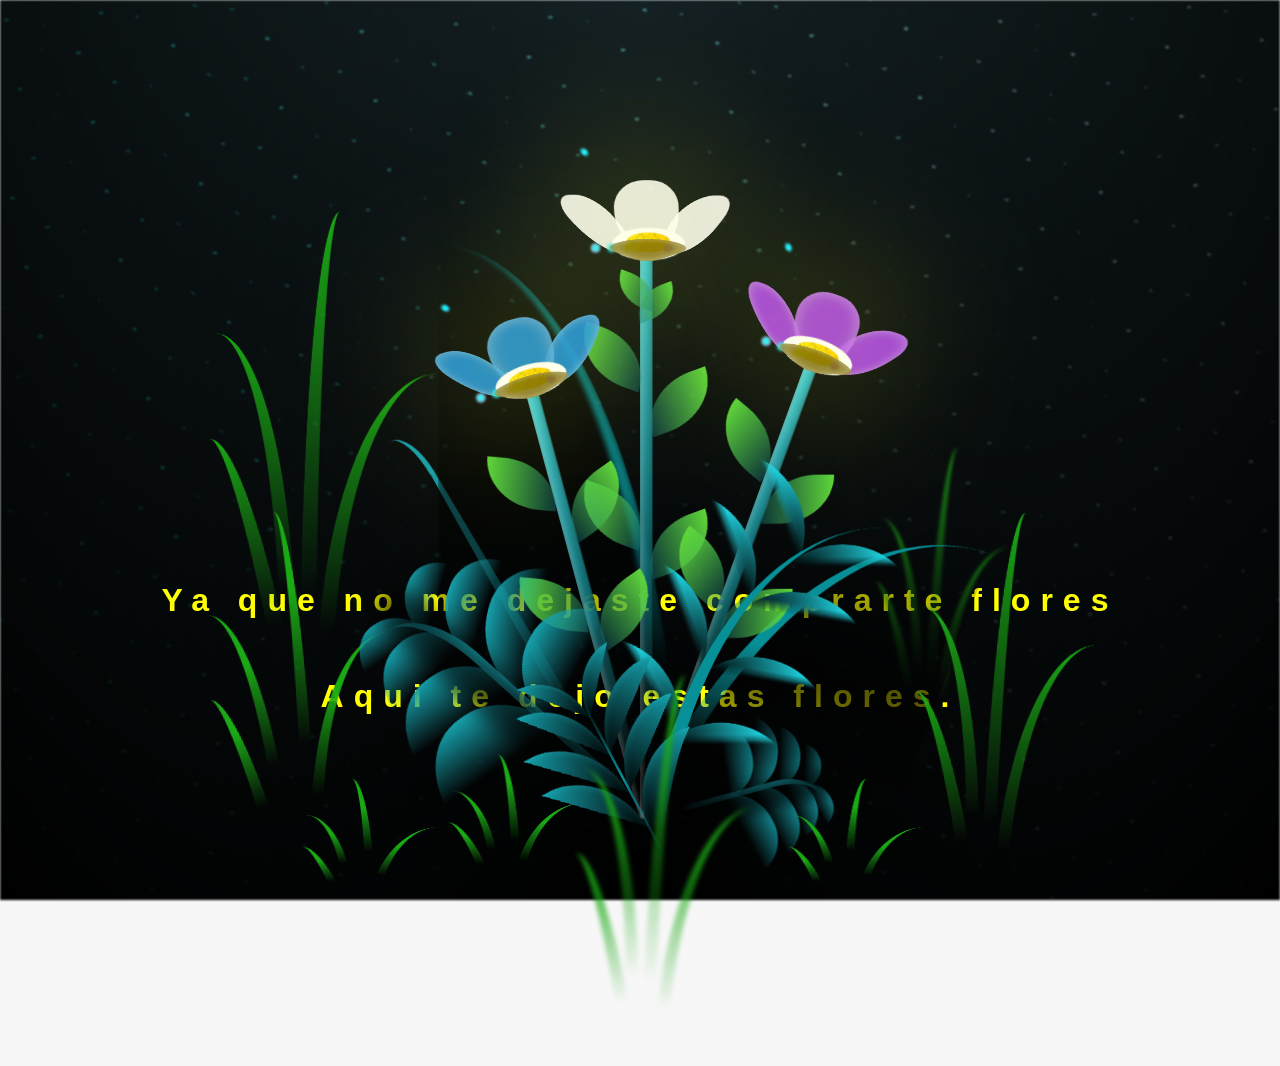
==== commit 161b1c60: "cambios" ====
--- a/flower.html
+++ b/flower.html
@@ -6,15 +6,16 @@
     <meta name="viewport" content="width=device-width, initial-scale=1.0" />
     <link rel="stylesheet" href="css/main.css" />
     <link rel="icon" href="img/flowers.png" type="image/x-icon" />
-    <title>Flower</title>
+    <title>Flowers</title>
   </head>
   <body class="container">
     <audio src="sound/einaudi-i-giorni.mp3" autoplay></audio>
     <div id="lyrics">
      
     </div>
-    <h1 class="titulo">Tenkius for tu amistad <br> <br>
-      Orish</h1>
+    <h1 class="titulo">Ya que no me dejaste comprarte flores <br> <br>
+    Aqui te dejo estas flores.
+    </h1>
   
     <div class="night"></div>
     <div class="flowers">
